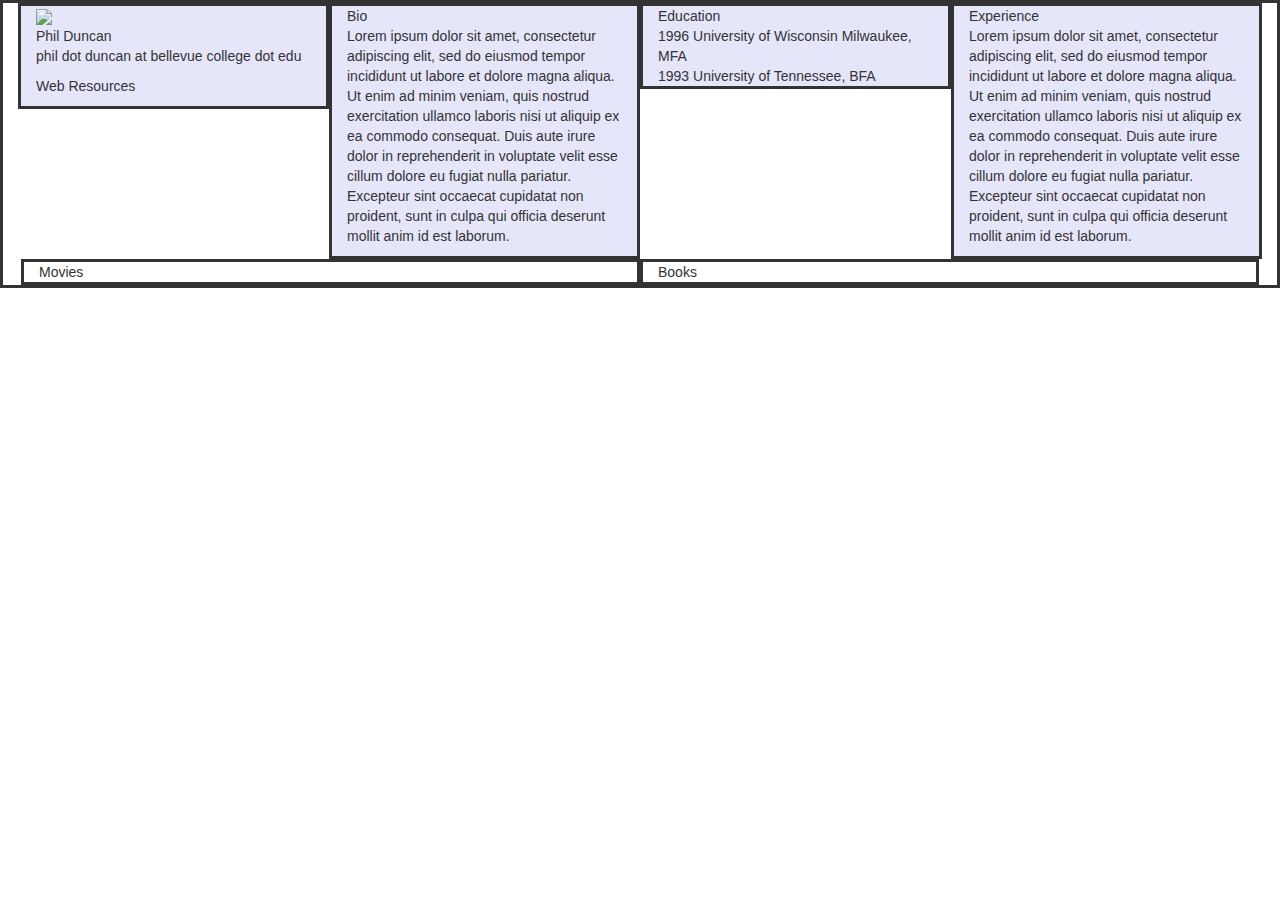
==== index.html @ 59db699c "first commit" ====
<!DOCTYPE html>
<html lang="en">
<head>
    <title>Meaningful Title</title>
    <meta charset="utf-8">
    <meta name="description" content="This is the text that appears along with the link in web search results.">
    <meta name="keywords" content="Wrods you anticipate people will use in search engines to find this page.">
    <meta name="author" content="Who wrote this?">
    <meta name="viewport" content="width=device-width, initial-scale=1, shrink-to-fit=no">

    <link rel="stylesheet" type="text/css" href="http://meyerweb.com/eric/tools/css/reset/reset.css">
    <link rel="stylesheet" type="text/css" href="https://maxcdn.bootstrapcdn.com/bootstrap/3.3.7/css/bootstrap.min.css">
    <link rel="stylesheet" type="text/css" href="https://ajax.googleapis.com/ajax/libs/jquery/1.12.4/jquery.min.js">
    <link rel="stylesheet" type="text/css" href="https://maxcdn.bootstrapcdn.com/bootstrap/3.3.7/js/bootstrap.min.js">

    <link rel="stylesheet" href="https://maxcdn.bootstrapcdn.com/bootstrap/3.3.6/css/bootstrap.min.css" />
    <!-- link rel="stylesheet" href="css/style.css" / -->

    <style>
        div {
            border: solid;
        }


        @media only screen and (min-width: 100px) {
            /* For tablets: */

            /* this will change the container class background to red when tablet*/

            .col {
                background-color: lavenderblush;
            }
        }

        @media only screen and (min-width: 768px) {
            /* For desktop: will change the container class to orange*/

            .col {
                background-color: lightgray;
            }
        }

        @media only screen and (min-width: 992px) {
            /* For desktop: will change the container class to orange*/

            .col {
                background-color: lightgoldenrodyellow;
            }
        }

        @media only screen and (min-width: 1200px) {
            /* For desktop: will change the container class to orange*/

            .col {
                background-color: lavender;
            }
        }

        Orientation of landscape

        @media only screen and (orientation: landscape) {
            /* this will change the background to light blue when view is landscape */
            background-color: lightblue;
        }

        }
    </style>

</head>
<body>


    <div class="container-fluid">

            <div class="col col-sm-6 col-md-4 col-lg-3 col-xl-12">
                <img src="img/PhilDuncan.jpg" style="height:150px; margin:0px;">
                <p>
                    Phil Duncan<br />
                    phil dot duncan at bellevue college dot edu
                </p>
<p>Web Resources</p>
            </div><!-- port 1-->

            <div class="col col-sm-6 col-md-4 col-lg-3 col-xl-12">
                <p>
                    <span class="strong">Bio<br /></span>Lorem ipsum dolor sit amet, consectetur adipiscing elit, sed do eiusmod tempor incididunt ut labore et dolore magna aliqua. Ut enim ad minim veniam, quis nostrud exercitation ullamco laboris nisi ut aliquip ex ea commodo consequat. Duis aute irure dolor in reprehenderit in voluptate velit esse cillum dolore eu fugiat nulla pariatur. Excepteur sint occaecat cupidatat non proident, sunt in culpa qui officia deserunt mollit anim id est laborum.
                </p>
            </div> <!-- port 2-->

            <div class="col col-sm-6 col-md-4 col-lg-3 col-xl-12 hidden-xs hidden-sm">
                Education<br />
                1996 University of Wisconsin Milwaukee, MFA<br />
                1993 University of Tennessee, BFA
            </div> <!--land 3-->

            <div class="col col-sm-6 col-md-4 col-lg-3 col-xl-12 hidden-xs hidden-sm">
                Experience<br />
                <p>Lorem ipsum dolor sit amet, consectetur adipiscing elit, sed do eiusmod tempor incididunt ut labore et dolore magna aliqua. Ut enim ad minim veniam, quis nostrud exercitation ullamco laboris nisi ut aliquip ex ea commodo consequat. Duis aute irure dolor in reprehenderit in voluptate velit esse cillum dolore eu fugiat nulla pariatur. Excepteur sint occaecat cupidatat non proident, sunt in culpa qui officia deserunt mollit anim id est laborum.
                </p>
            </div><!-- land 3-->
            </!div>


            <div class="row-fluid">
                <div class="col-sm-6 col-lg-6 hidden-sm hidden-md">Movies</div>
                <div class="col-sm-6 col-lg-6 hidden-sm hidden-md">Books</div>
            </div>
            </!div>

        </div>

</body>
</html>
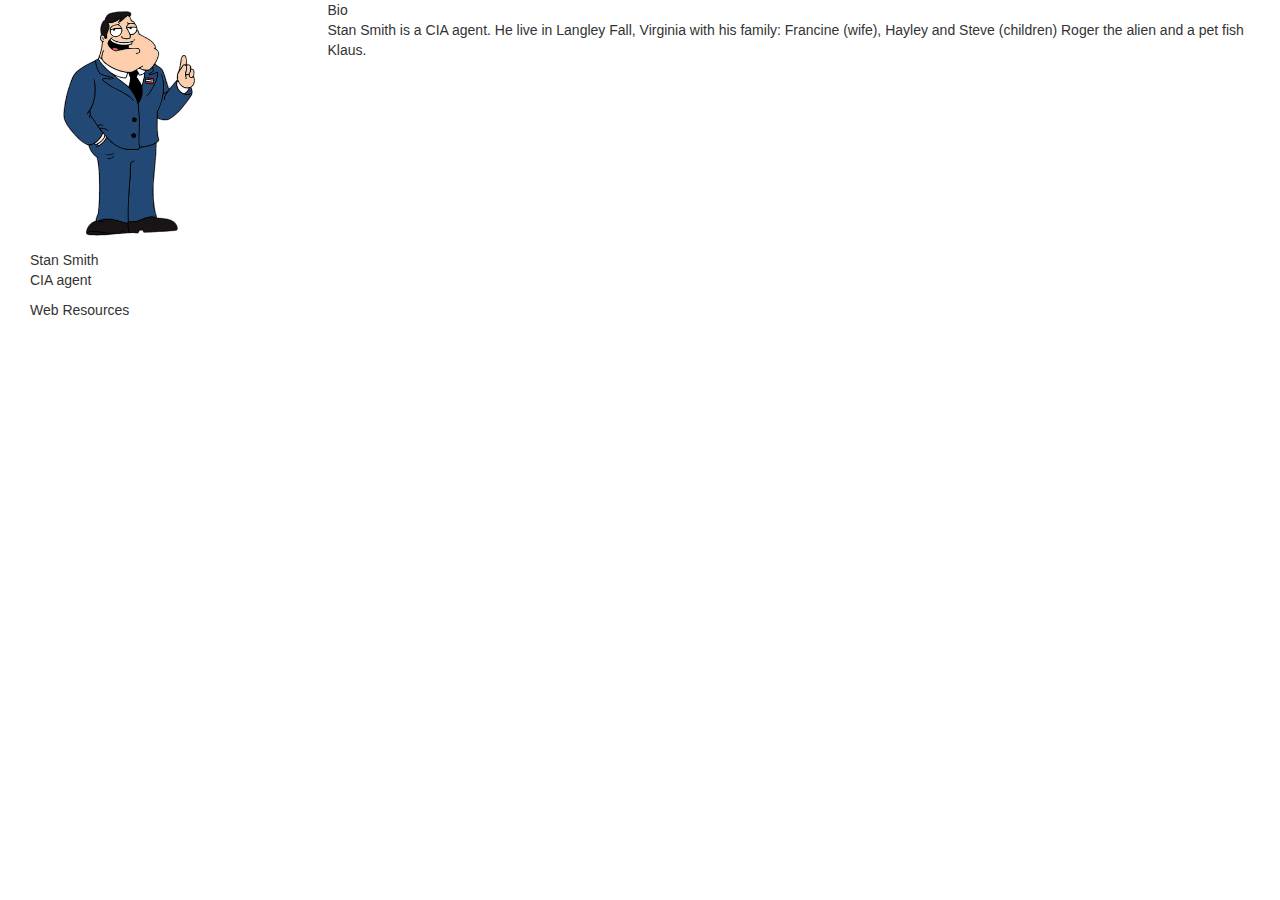
==== commit 3f167e43: "second commit" ====
--- a/index.html
+++ b/index.html
@@ -17,7 +17,7 @@
     <link rel="stylesheet" href="https://maxcdn.bootstrapcdn.com/bootstrap/3.3.6/css/bootstrap.min.css" />
     <!-- link rel="stylesheet" href="css/style.css" / -->
 
-    <style>
+    <!--<style>
         div {
             border: solid;
         }
@@ -65,7 +65,7 @@
         }
 
         }
-    </style>
+    </style>-->
 
 </head>
 <body>
@@ -74,38 +74,38 @@
     <div class="container-fluid">
 
             <div class="col col-sm-6 col-md-4 col-lg-3 col-xl-12">
-                <img src="img/PhilDuncan.jpg" style="height:150px; margin:0px;">
+                <img src="img/StanSmith.png" style="height: 250px; margin: 0px;">
                 <p>
-                    Phil Duncan<br />
-                    phil dot duncan at bellevue college dot edu
+                    Stan Smith<br />
+                    CIA agent
                 </p>
 <p>Web Resources</p>
             </div><!-- port 1-->
 
-            <div class="col col-sm-6 col-md-4 col-lg-3 col-xl-12">
+            <div>
                 <p>
-                    <span class="strong">Bio<br /></span>Lorem ipsum dolor sit amet, consectetur adipiscing elit, sed do eiusmod tempor incididunt ut labore et dolore magna aliqua. Ut enim ad minim veniam, quis nostrud exercitation ullamco laboris nisi ut aliquip ex ea commodo consequat. Duis aute irure dolor in reprehenderit in voluptate velit esse cillum dolore eu fugiat nulla pariatur. Excepteur sint occaecat cupidatat non proident, sunt in culpa qui officia deserunt mollit anim id est laborum.
+                    <span class="strong">Bio<br />Stan Smith is a CIA agent. He live in Langley Fall, Virginia with his family: Francine (wife), Hayley and Steve (children) Roger the alien and a pet fish Klaus.  </span>
                 </p>
             </div> <!-- port 2-->
 
-            <div class="col col-sm-6 col-md-4 col-lg-3 col-xl-12 hidden-xs hidden-sm">
+            <!--<div class="col col-sm-6 col-md-4 col-lg-3 col-xl-12 hidden-xs hidden-sm">
                 Education<br />
                 1996 University of Wisconsin Milwaukee, MFA<br />
                 1993 University of Tennessee, BFA
-            </div> <!--land 3-->
+            </div>--> <!--land 3-->
 
-            <div class="col col-sm-6 col-md-4 col-lg-3 col-xl-12 hidden-xs hidden-sm">
+            <!--<div class="col col-sm-6 col-md-4 col-lg-3 col-xl-12 hidden-xs hidden-sm">
                 Experience<br />
                 <p>Lorem ipsum dolor sit amet, consectetur adipiscing elit, sed do eiusmod tempor incididunt ut labore et dolore magna aliqua. Ut enim ad minim veniam, quis nostrud exercitation ullamco laboris nisi ut aliquip ex ea commodo consequat. Duis aute irure dolor in reprehenderit in voluptate velit esse cillum dolore eu fugiat nulla pariatur. Excepteur sint occaecat cupidatat non proident, sunt in culpa qui officia deserunt mollit anim id est laborum.
                 </p>
-            </div><!-- land 3-->
-            </!div>
+            </div>--><!-- land 3-->
+            <!--</!div>-->
 
 
-            <div class="row-fluid">
+            <!--<div class="row-fluid">
                 <div class="col-sm-6 col-lg-6 hidden-sm hidden-md">Movies</div>
                 <div class="col-sm-6 col-lg-6 hidden-sm hidden-md">Books</div>
-            </div>
+            </div>-->
             </!div>
 
         </div>
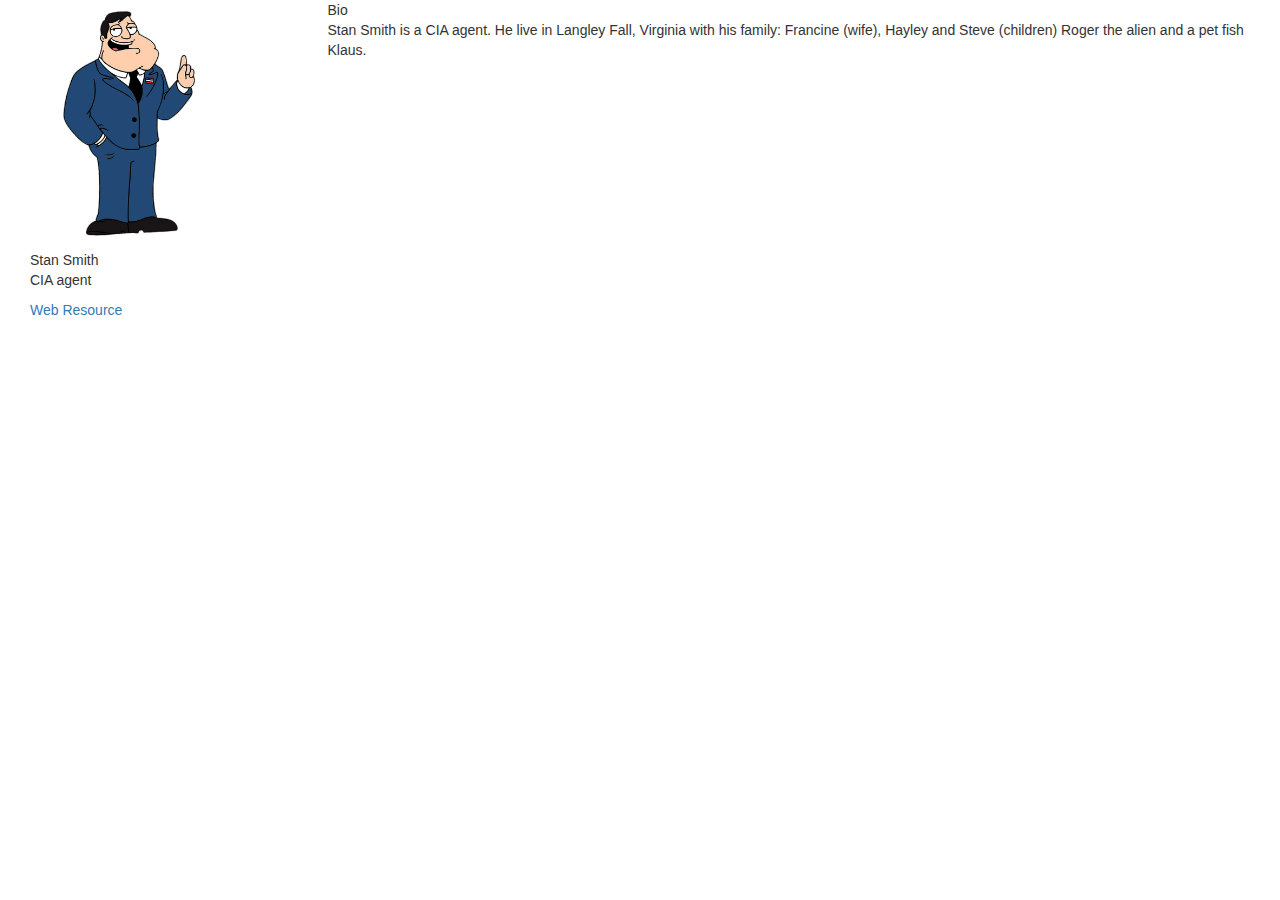
==== commit 193ed76f: "added /html/webresources.html & fixed links" ====
--- a/index.html
+++ b/index.html
@@ -79,7 +79,7 @@
                     Stan Smith<br />
                     CIA agent
                 </p>
-<p>Web Resources</p>
+<p> <a href="html/webresources.html">Web Resource</a></p>
             </div><!-- port 1-->
 
             <div>
